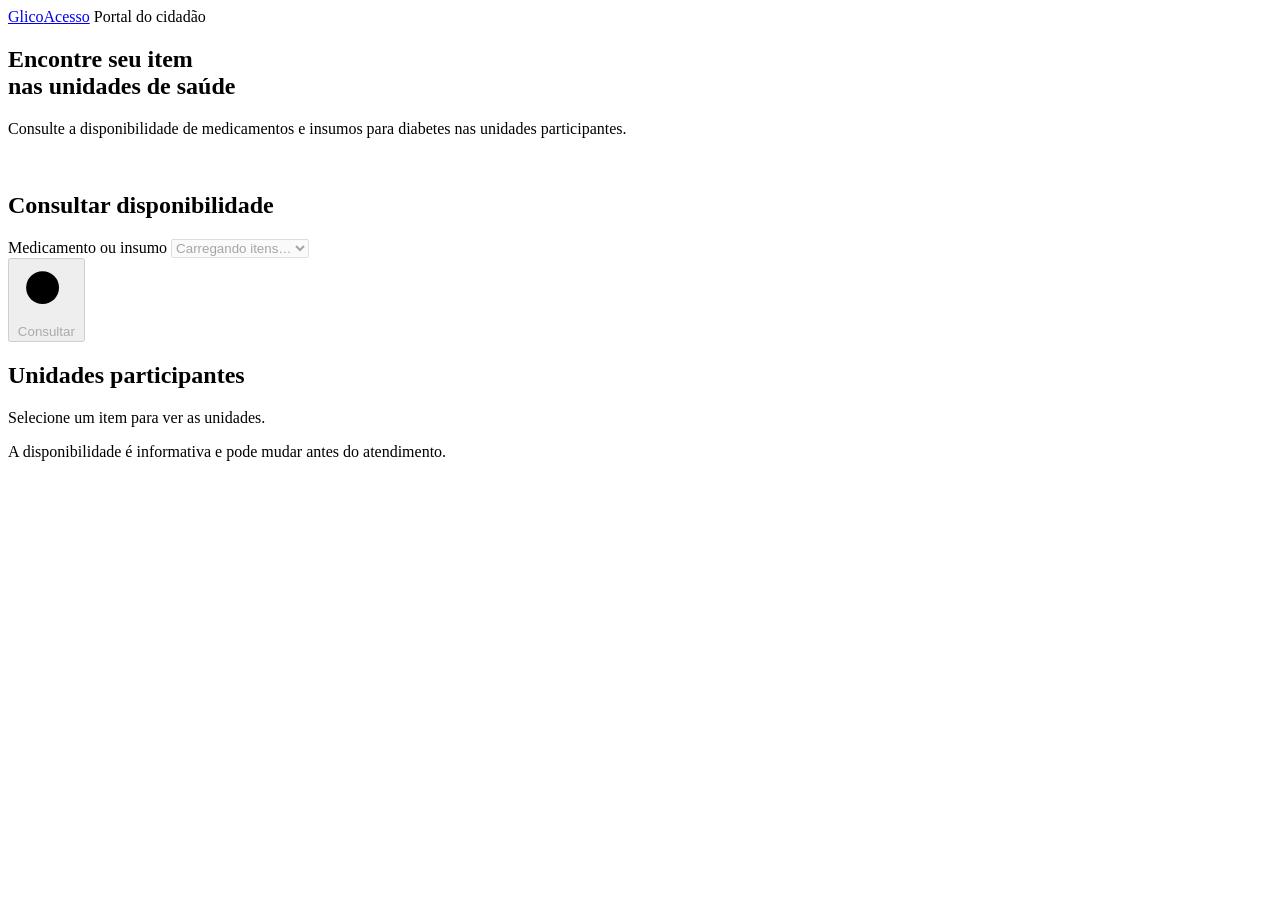
==== servicos/gateway/portal/index.html @ 999869a6 "feat: exibir disponibilidade no portal do cidadão Encaminha as consultas públicas pelo Gateway, agre" ====
<!doctype html>
<html lang="pt-BR">
<head>
  <meta charset="utf-8">
  <meta name="viewport" content="width=device-width, initial-scale=1">
  <title>Consultar disponibilidade | GlicoAcesso</title>
  <link rel="stylesheet" href="/cidadao/assets/portal.css">
  <script src="/cidadao/assets/portal.js" defer></script>
</head>
<body>
  <header class="topo">
    <div class="largura barra">
      <a class="marca" href="/cidadao" aria-label="GlicoAcesso, início">Glico<span>Acesso</span></a>
      <span class="portal">Portal do cidadão</span>
    </div>
  </header>
  <main class="largura">
    <section class="hero" aria-labelledby="titulo">
      <div>
        <h1 id="titulo">Encontre seu item<br class="quebra"> nas unidades de saúde</h1>
        <p>Consulte a disponibilidade de medicamentos e insumos para diabetes nas unidades participantes.</p>
      </div>
      <div class="selo" aria-hidden="true">
        <div class="simbolo"><img src="/cidadao/logo.png" alt=""></div>
      </div>
    </section>

    <section class="consulta" aria-labelledby="titulo-consulta">
      <h2 id="titulo-consulta">Consultar disponibilidade</h2>
      <form id="consulta">
        <div class="campo">
          <label for="item">Medicamento ou insumo</label>
          <select id="item" name="itemId" required disabled>
            <option value="">Carregando itens…</option>
          </select>
        </div>
        <button id="buscar" type="submit" disabled>
          <svg viewBox="0 0 24 24" aria-hidden="true"><circle cx="10.5" cy="10.5" r="6.5"/><path d="m16 16 4 4"/></svg>
          Consultar
        </button>
      </form>
      <button id="recarregar" class="secundario" type="button" hidden>Recarregar catálogo</button>
    </section>

    <section class="resultados" aria-labelledby="titulo-resultados">
      <h2 id="titulo-resultados">Unidades participantes</h2>
      <p id="status" class="status" role="status" aria-live="polite">Selecione um item para ver as unidades.</p>
      <div id="lista" class="lista"></div>
    </section>

    <footer>A disponibilidade é informativa e pode mudar antes do atendimento.</footer>
  </main>
</body>
</html>
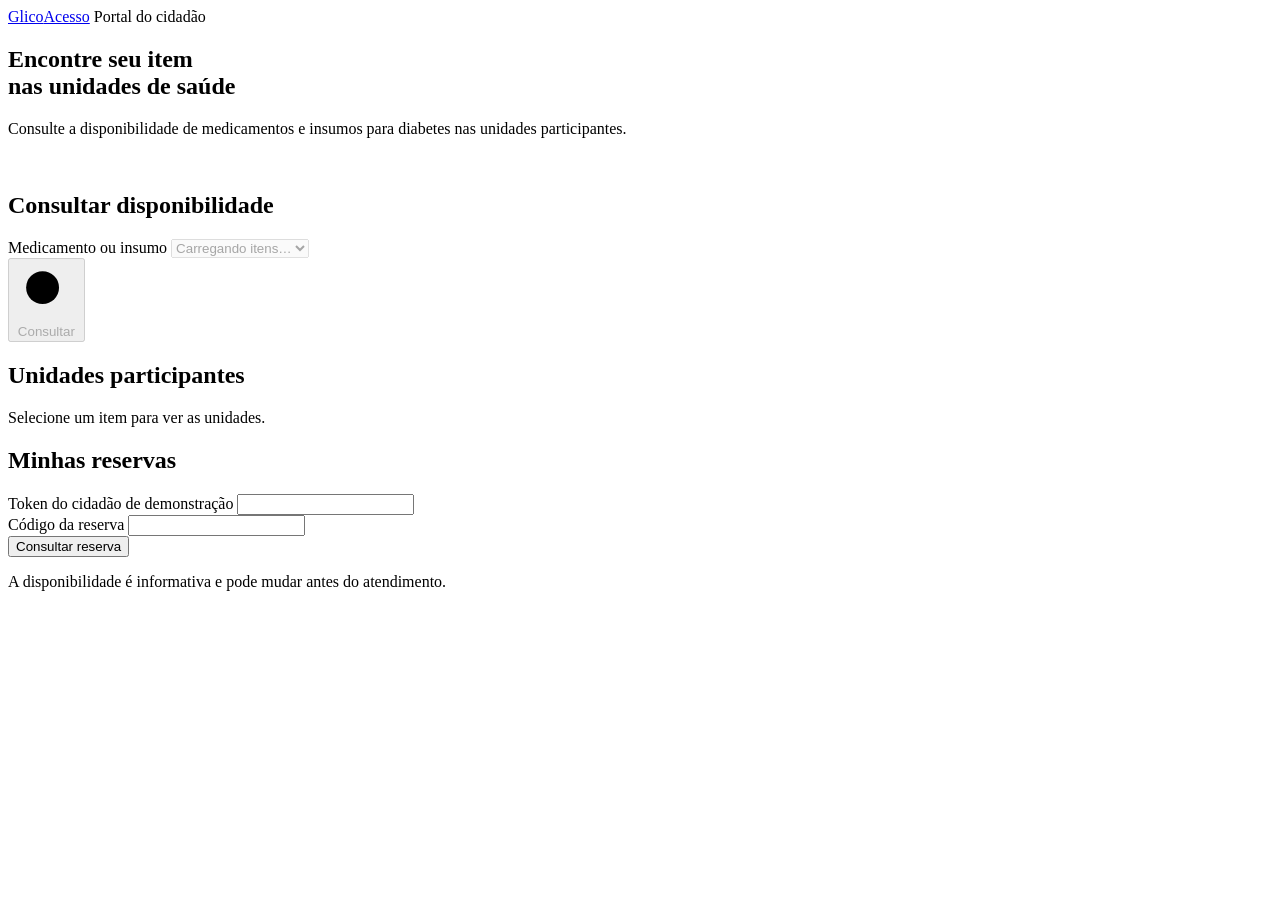
==== commit d2e890d6: "feat: criar e acompanhar solicitações de reserva Persiste a solicitação e sua resposta idempotente e" ====
--- a/servicos/gateway/portal/index.html
+++ b/servicos/gateway/portal/index.html
@@ -48,6 +48,29 @@
       <div id="lista" class="lista"></div>
     </section>
 
+    <section class="consulta" aria-labelledby="titulo-reserva">
+      <h2 id="titulo-reserva">Minhas reservas</h2>
+      <div class="campo credencial">
+        <label for="credencial">Token do cidadão de demonstração</label>
+        <input id="credencial" type="password" autocomplete="off" spellcheck="false">
+      </div>
+      <form id="criar-reserva" hidden>
+        <div class="campo">
+          <label for="quantidade">Quantidade para <span id="unidade-reserva"></span></label>
+          <input id="quantidade" type="number" min="1" max="2147483647" step="1" value="1" required>
+        </div>
+        <button type="submit">Enviar solicitação</button>
+      </form>
+      <form id="acompanhar-reserva">
+        <div class="campo">
+          <label for="codigo-reserva">Código da reserva</label>
+          <input id="codigo-reserva" type="text" required>
+        </div>
+        <button type="submit">Consultar reserva</button>
+      </form>
+      <p id="status-reserva" class="status" role="status" aria-live="polite"></p>
+    </section>
+
     <footer>A disponibilidade é informativa e pode mudar antes do atendimento.</footer>
   </main>
 </body>
